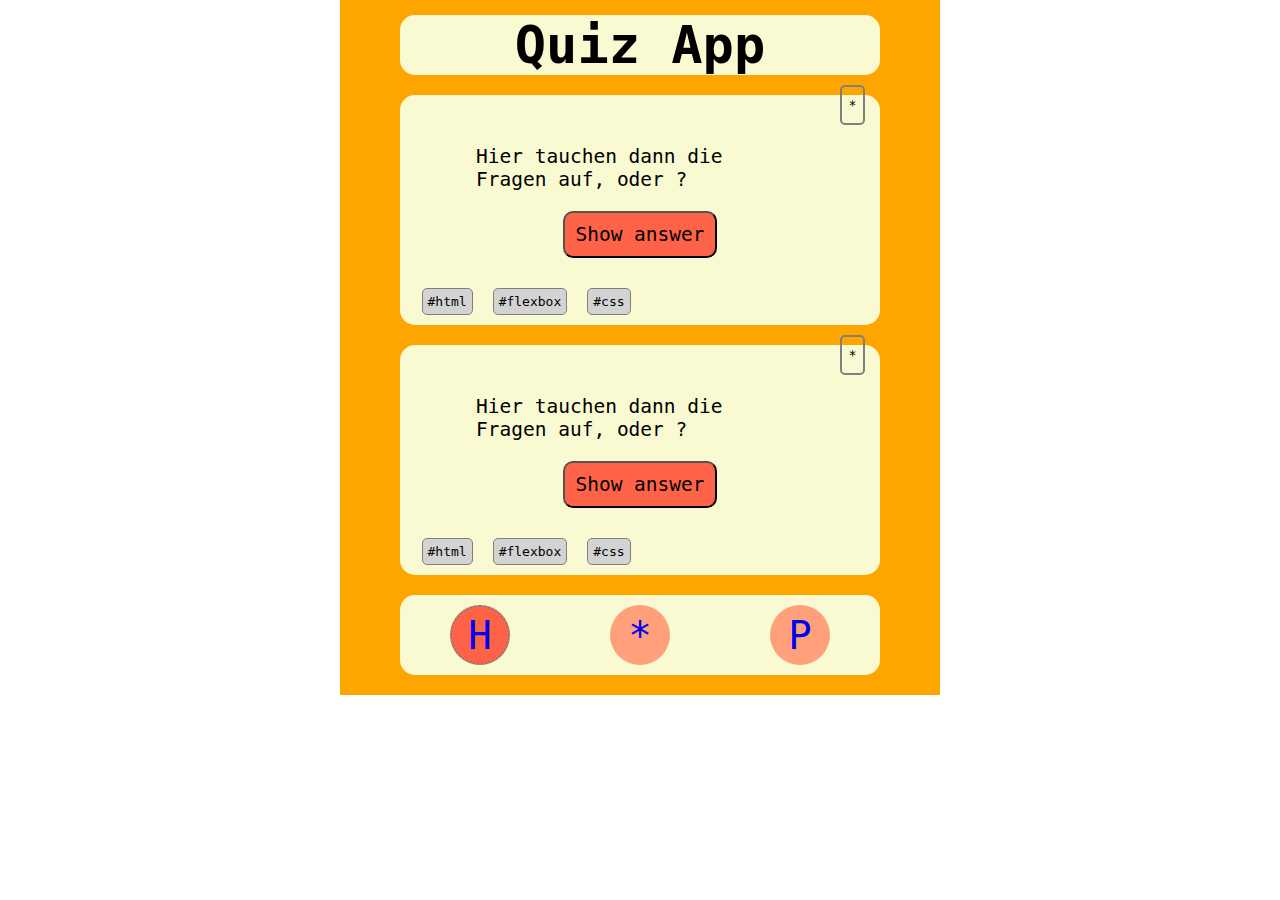
==== bookmarks.html @ 941a9b03 "add bookmarks + personla page" ====
<!DOCTYPE html>
<html lang="en">
  <head>
    <meta charset="UTF-8" />
    <meta http-equiv="X-UA-Compatible" content="IE=edge" />
    <meta name="viewport" content="width=device-width, initial-scale=1.0" />
    <title>Document</title>
    <link rel="stylesheet" href="styles.css" />
  </head>
  <body>
    <header>
      <h1>Quiz App</h1>
    </header>
    <main>
      <section class="sec_card_question">
        <!-- Fragen -->
        <section class="bookmark_position">
          <button type="button" class="bookmark_button">*</button>
        </section>
        <article class="article_style">
          <p class="question_style">Hier tauchen dann die Fragen auf, oder ?</p>
          <button class="button_style" type="button">Show answer</button>
        </article>
        <section class="tag_style">
          <ul>
            <li>#html</li>
            <li>#flexbox</li>
            <li>#css</li>
          </ul>
        </section>
      </section>
      <section class="sec_card_bookmarked">
        <section class="bookmark_position">
          <button type="button" class="bookmark_button">*</button>
        </section>
        <article class="article_style">
          <p class="question_style">Hier tauchen dann die Fragen auf, oder ?</p>
          <button class="button_style" type="button">Show answer</button>
        </article>
        <section class="tag_style">
          <ul>
            <li>#html</li>
            <li>#flexbox</li>
            <li>#css</li>
          </ul>
        </section>
      </section>
      <!-- </section> -->
      <footer class="app_footer_style">
        <a
          class="btn_footer_style btn_footer_style_this_side"
          href="/index.html"
          >H</a
        >
        <a class="btn_footer_style" href="/index.html">*</a>
        <a class="btn_footer_style" href="/index.html">P</a>
      </footer>
    </main>
  </body>
</html>
---- styles.css ----
* {
  box-sizing: border-box;
  margin: 0;
  padding: 0;
  font-family: monospace;
}

body {
  max-width: 600px;
  padding: 0;
  margin: auto;
  display: flex;
  flex-direction: column;
  align-items: center;
}

header {
  /* border: 3px dotted brown; */
  background-color: orange;
  width: 100%;
  display: block;
  text-align: center;
  font-size: 2em;
  /* padding-bottom: 10px;
  border-radius: 15px; */
}

main {
  background-color: orange;
  width: 100%;
  display: flex;
  flex-direction: column;
  align-items: center;
  /* position: relative; */
}

h1 {
  background-color: lightgoldenrodyellow;
  width: 80%;
  margin: auto;
  margin-top: 15px;
  border-radius: 15px;
  padding: 0 20px;
}

p {
  font-size: 1.5em;
}

.app_footer_style {
  position: sticky;
  width: 80%;
  bottom: 0px;
  /* border: 3px solid green; */
  margin: 20px 0px;
  background-color: lightgoldenrodyellow;
  border-radius: 15px;
  height: auto;
  padding: 10px 0px;
  display: flex;
  flex-direction: row;
  justify-content: space-around;
}

.sec_card_question {
  width: 80%;
  background-color: lightgoldenrodyellow;
  margin-top: 20px;
  border-radius: 15px;
  padding: 10px;
  display: flex;
  flex-direction: column;
  align-items: center;
  justify-content: space-between;
  position: relative;
}

.sec_card_bookmarked {
  width: 80%;
  background-color: lightgoldenrodyellow;
  margin-top: 20px;
  border-radius: 15px;
  padding: 10px;
  display: flex;
  flex-direction: column;
  align-items: center;
  justify-content: space-between;
  position: relative;
}

.article_style {
  width: 80%;
  padding-top: 20px;
  display: flex;
  flex-direction: column;
  align-items: center;
  /* justify-content:space-evenly; */
  /* gap: 30px; */
  /* background-color: blue; */
  /* padding-top: 40px; */
  /* height: fit-content; */
}

ul {
  display: flex;
  flex-direction: row;
  justify-content: flex-start;
  gap: 20px;
  align-items: end;
}

li {
  text-decoration: none;
  list-style: none;
  font-size: 1em;
  border: 1px solid gray;
  border-radius: 5px;
  background-color: lightgray;
  padding: 5px;
}

.tag_style {
  width: 95%;
  /* background-color: green; */
  display: flex;
  flex-direction: row;
  justify-content: flex-start;
}

.question_style {
  margin: 20px;
  background-color: transparent;
}

.sec_bookmarks {
  border: 2px double blue;
  margin: 40px;
  height: auto;
}

.button_style {
  width: auto;
  font-size: 1.5em;
  padding: 10px;
  border-radius: 10px;
  background-color: tomato;
  margin-bottom: 30px;
}

.bookmark_position {
  /* display: inline; */
  /* background-color: red; */
  /* border: 1px solid black; */
  /* display: inline; */
  /* right: 0px; */
  width: 100%;
  height: auto;
  /* position: fixed; */
  /* top: 0px;
  right: 0px; */
}

.bookmark_style {
  width: 10%;
  height: auto;
}

.bookmark_button {
  background-color: transparent;
  width: 25px;
  height: 40px;
  border: 2px solid gray;
  position: absolute;
  top: -10px;
  right: 15px;
  border-radius: 5px;
}

.bookmark_button:hover {
  background-color: gray;
}

.bookmark_button:active {
  background-color: red;
}

.btn_footer_style {
  width: 60px;
  height: 60px;
  background-color: lightsalmon;
  border-radius: 50%;
  font-size: 3em;
  text-decoration: none;
  display: flex;
  justify-content: center;
  align-items: center;
}

.btn_footer_style:active {
  border: 2px solid green;
}

.btn_footer_style:hover {
  border: 2px dotted tomato;
  background-color: gray;
}

.btn_footer_style_this_side {
  border: 2px dotted gray;
  background-color: tomato;
}
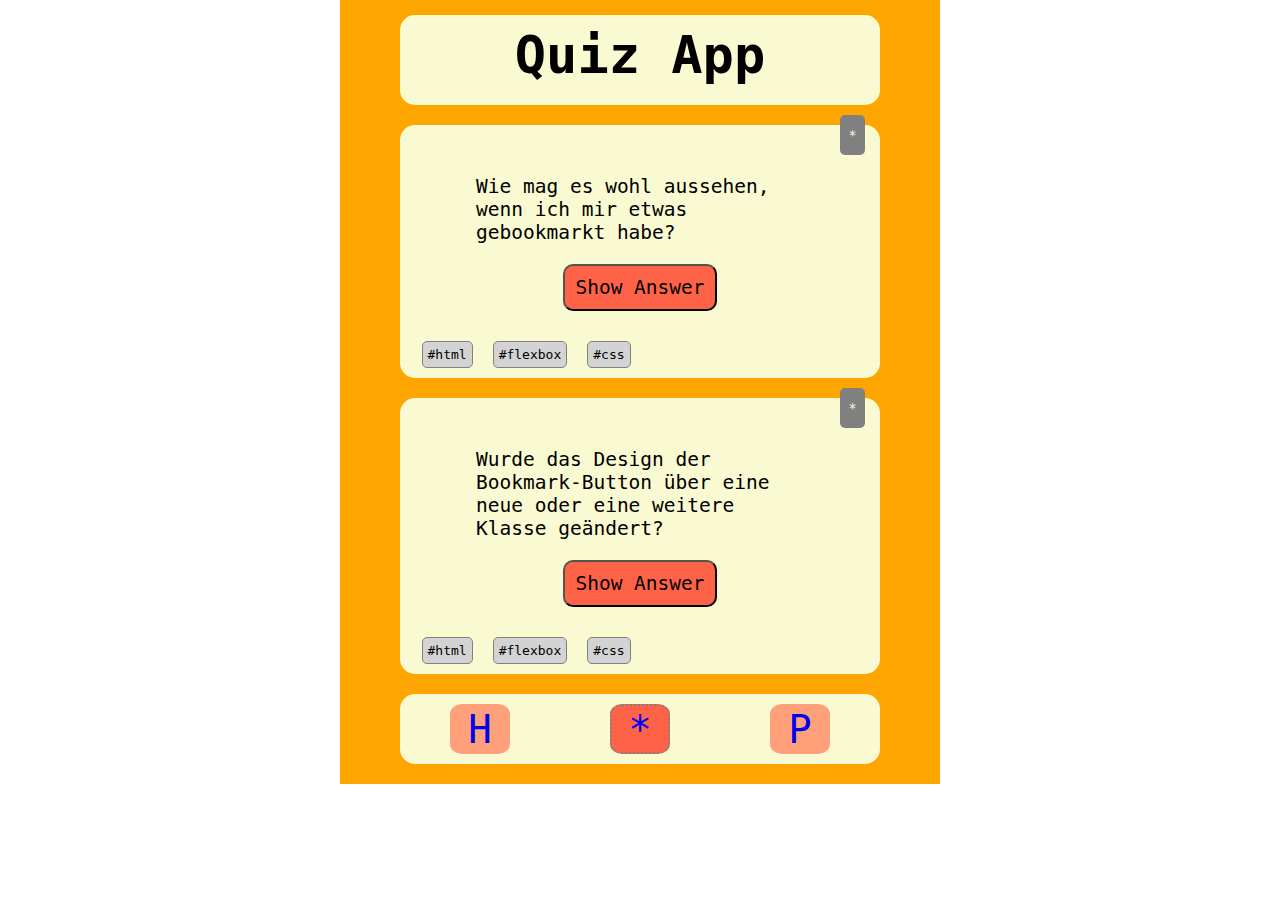
==== commit 1ffb6740: "Bookmarks ready" ====
--- a/bookmarks.html
+++ b/bookmarks.html
@@ -1,10 +1,11 @@
+<!-- Bookmarks -->
 <!DOCTYPE html>
 <html lang="en">
   <head>
     <meta charset="UTF-8" />
     <meta http-equiv="X-UA-Compatible" content="IE=edge" />
     <meta name="viewport" content="width=device-width, initial-scale=1.0" />
-    <title>Document</title>
+    <title>Bookmarks</title>
     <link rel="stylesheet" href="styles.css" />
   </head>
   <body>
@@ -13,13 +14,14 @@
     </header>
     <main>
       <section class="sec_card_question">
-        <!-- Fragen -->
         <section class="bookmark_position">
-          <button type="button" class="bookmark_button">*</button>
+          <button type="button" class="bookmark_btn_marked">*</button>
         </section>
         <article class="article_style">
-          <p class="question_style">Hier tauchen dann die Fragen auf, oder ?</p>
-          <button class="button_style" type="button">Show answer</button>
+          <p class="question_style">
+            Wie mag es wohl aussehen, wenn ich mir etwas gebookmarkt habe?
+          </p>
+          <button class="button_style" type="button">Show Answer</button>
         </article>
         <section class="tag_style">
           <ul>
@@ -31,11 +33,14 @@
       </section>
       <section class="sec_card_bookmarked">
         <section class="bookmark_position">
-          <button type="button" class="bookmark_button">*</button>
+          <button type="button" class="bookmark_btn_marked">*</button>
         </section>
         <article class="article_style">
-          <p class="question_style">Hier tauchen dann die Fragen auf, oder ?</p>
-          <button class="button_style" type="button">Show answer</button>
+          <p class="question_style">
+            Wurde das Design der Bookmark-Button über eine neue oder eine
+            weitere Klasse geändert?
+          </p>
+          <button class="button_style" type="button">Show Answer</button>
         </article>
         <section class="tag_style">
           <ul>
@@ -47,13 +52,13 @@
       </section>
       <!-- </section> -->
       <footer class="app_footer_style">
+        <a class="btn_footer_style" href="/index.html">H</a>
         <a
           class="btn_footer_style btn_footer_style_this_side"
-          href="/index.html"
-          >H</a
+          href="/bookmarks.html"
+          >*</a
         >
-        <a class="btn_footer_style" href="/index.html">*</a>
-        <a class="btn_footer_style" href="/index.html">P</a>
+        <a class="btn_footer_style" href="/profile.html">P</a>
       </footer>
     </main>
   </body>
--- a/styles.css
+++ b/styles.css
@@ -39,8 +39,9 @@
   width: 80%;
   margin: auto;
   margin-top: 15px;
-  border-radius: 15px;
-  padding: 0 20px;
+
+  border-radius: 15px;
+  padding: 10px 0px 20px 0px;
 }
 
 p {
@@ -60,45 +61,6 @@
   display: flex;
   flex-direction: row;
   justify-content: space-around;
-}
-
-.sec_card_question {
-  width: 80%;
-  background-color: lightgoldenrodyellow;
-  margin-top: 20px;
-  border-radius: 15px;
-  padding: 10px;
-  display: flex;
-  flex-direction: column;
-  align-items: center;
-  justify-content: space-between;
-  position: relative;
-}
-
-.sec_card_bookmarked {
-  width: 80%;
-  background-color: lightgoldenrodyellow;
-  margin-top: 20px;
-  border-radius: 15px;
-  padding: 10px;
-  display: flex;
-  flex-direction: column;
-  align-items: center;
-  justify-content: space-between;
-  position: relative;
-}
-
-.article_style {
-  width: 80%;
-  padding-top: 20px;
-  display: flex;
-  flex-direction: column;
-  align-items: center;
-  /* justify-content:space-evenly; */
-  /* gap: 30px; */
-  /* background-color: blue; */
-  /* padding-top: 40px; */
-  /* height: fit-content; */
 }
 
 ul {
@@ -119,6 +81,45 @@
   padding: 5px;
 }
 
+.sec_card_question {
+  width: 80%;
+  background-color: lightgoldenrodyellow;
+  margin-top: 20px;
+  border-radius: 15px;
+  padding: 10px;
+  display: flex;
+  flex-direction: column;
+  align-items: center;
+  justify-content: space-between;
+  position: relative;
+}
+
+.sec_card_bookmarked {
+  width: 80%;
+  background-color: lightgoldenrodyellow;
+  margin-top: 20px;
+  border-radius: 15px;
+  padding: 10px;
+  display: flex;
+  flex-direction: column;
+  align-items: center;
+  justify-content: space-between;
+  position: relative;
+}
+
+.article_style {
+  width: 80%;
+  padding-top: 20px;
+  display: flex;
+  flex-direction: column;
+  align-items: center;
+  /* justify-content:space-evenly; */
+  /* gap: 30px; */
+  /* background-color: blue; */
+  /* padding-top: 40px; */
+  /* height: fit-content; */
+}
+
 .tag_style {
   width: 95%;
   /* background-color: green; */
@@ -148,21 +149,25 @@
 }
 
 .bookmark_position {
-  /* display: inline; */
-  /* background-color: red; */
-  /* border: 1px solid black; */
-  /* display: inline; */
-  /* right: 0px; */
   width: 100%;
   height: auto;
-  /* position: fixed; */
-  /* top: 0px;
-  right: 0px; */
 }
 
 .bookmark_style {
   width: 10%;
   height: auto;
+}
+
+.bookmark_btn_marked {
+  background-color: gray;
+  color: lightgoldenrodyellow;
+  width: 25px;
+  height: 40px;
+  border: 2px solid gray;
+  position: absolute;
+  top: -10px;
+  right: 15px;
+  border-radius: 5px;
 }
 
 .bookmark_button {
@@ -186,9 +191,9 @@
 
 .btn_footer_style {
   width: 60px;
-  height: 60px;
+  height: 50px;
   background-color: lightsalmon;
-  border-radius: 50%;
+  border-radius: 20%;
   font-size: 3em;
   text-decoration: none;
   display: flex;
